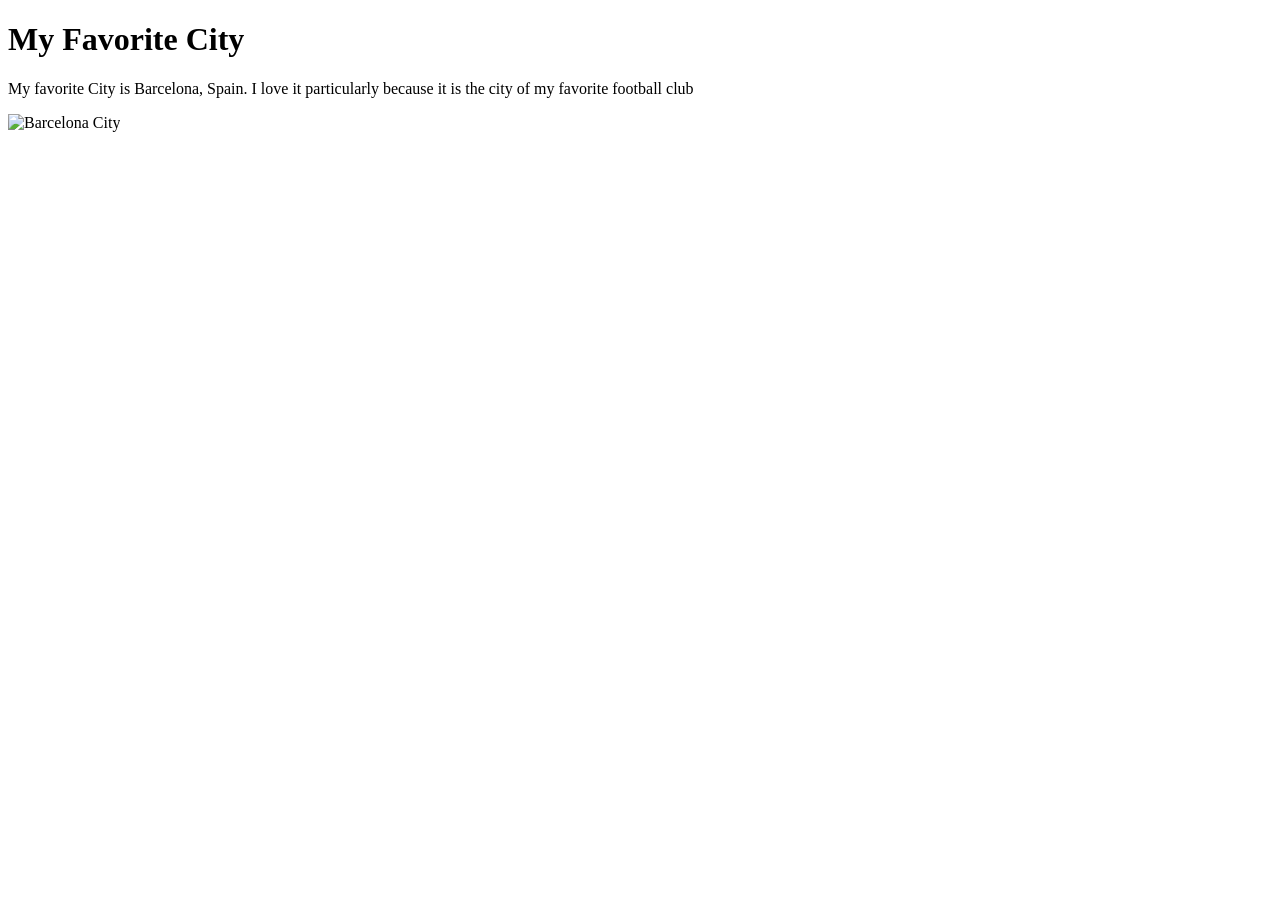
==== week01/favorite-city.html @ 96e99292 "My favorite city" ====
<!DOCTYPE html>
<html lang="en">

<head>
    <meta charset="UTF-8">
    <meta name="viewport" content="width=device-width, initial-scale=1.0">
    <title>My Favorite City</title>
</head>

<body>
    <h1>My Favorite City</h1>
    <p>My favorite City is Barcelona, Spain. I love it particularly because it is the city of my favorite football club</p>
    <img src="images/barcelona.webp" alt="Barcelona City">
</body>

</html>
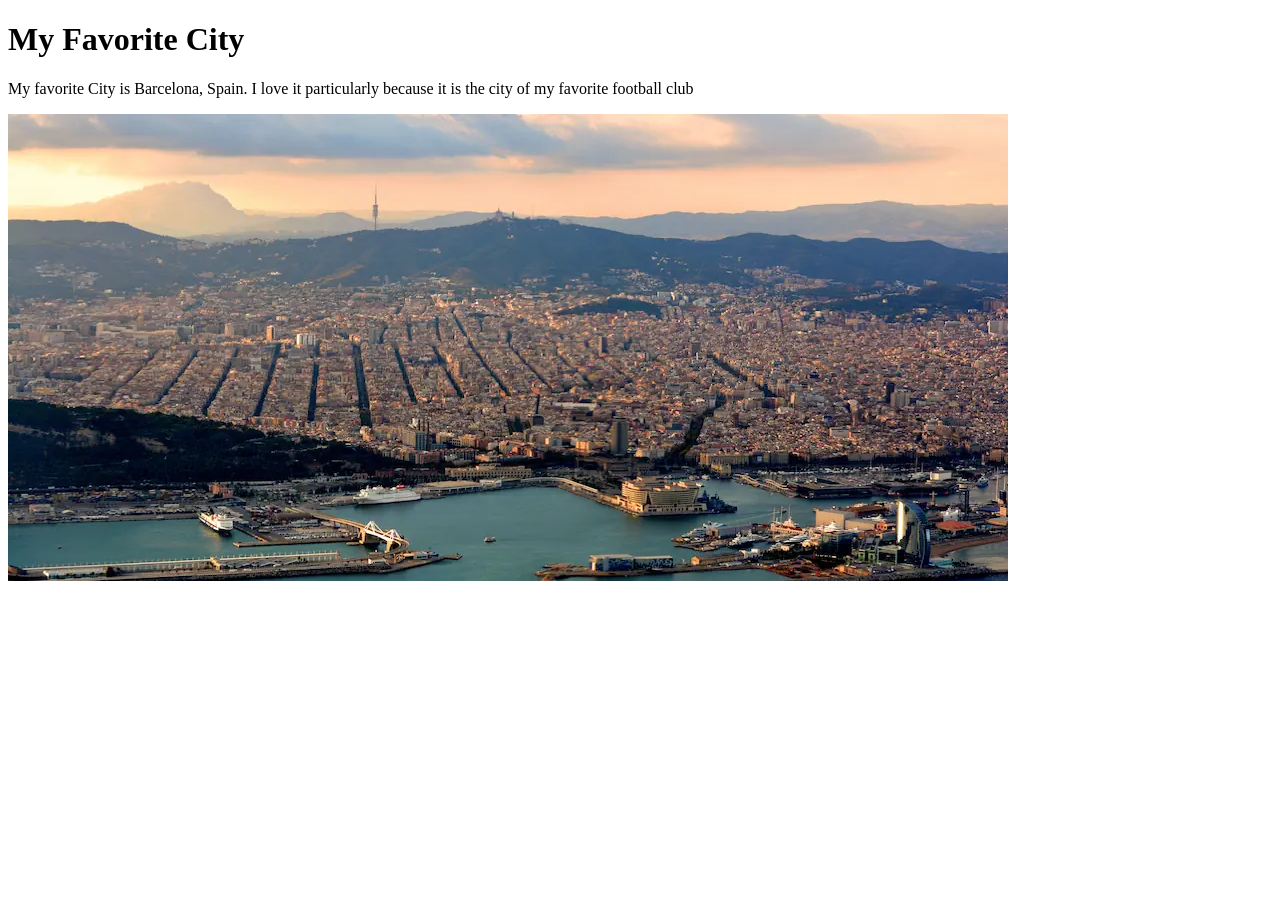
==== commit 5037f505: "favorite city" ====
--- a/week01/favorite-city.html
+++ b/week01/favorite-city.html
@@ -10,7 +10,7 @@
 <body>
     <h1>My Favorite City</h1>
     <p>My favorite City is Barcelona, Spain. I love it particularly because it is the city of my favorite football club</p>
-    <img src="images/barcelona.webp" alt="Barcelona City">
+    <img src="images/barcelona.webp" width="1000" alt="Barcelona City">
 </body>
 
 </html>
